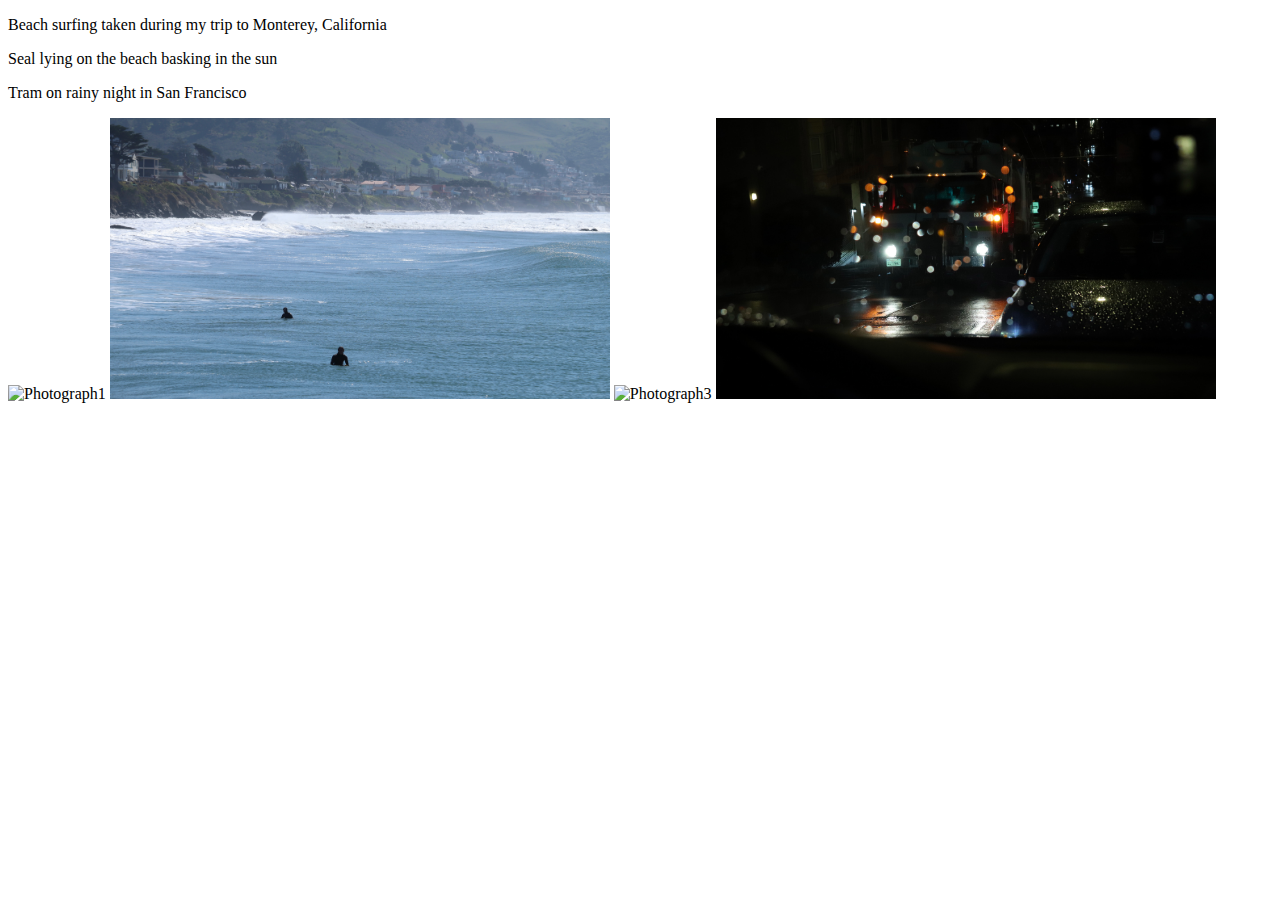
==== photograph.html @ b1588464 "Add files via upload" ====
<!DOCTYPE html>
<html>
    <head>

    </head>
    <body>
        <header>
            <nav>

            </nav>
        </header>
        <p>
            Beach surfing taken during my trip to Monterey, California
        </p>
        <p>
            Seal lying on the beach basking in the sun
        </p>
        <p>
            Tram on rainy night in San Francisco
        </p>
    </body>
    <main>
        <img src = "image/photograph1.jpg" width="500"  alt ="Photograph1">
        <img src = "image/photograph2.jpg" width="500"  alt ="Photograph2">
        <img src = "image/photograph3.jpg" width="500"  alt ="Photograph3">
        <img src = "image/photograph4.jpg" width="500"  alt ="Photograph4">
    </main>
    <footer>
        
    </footer>
</html>
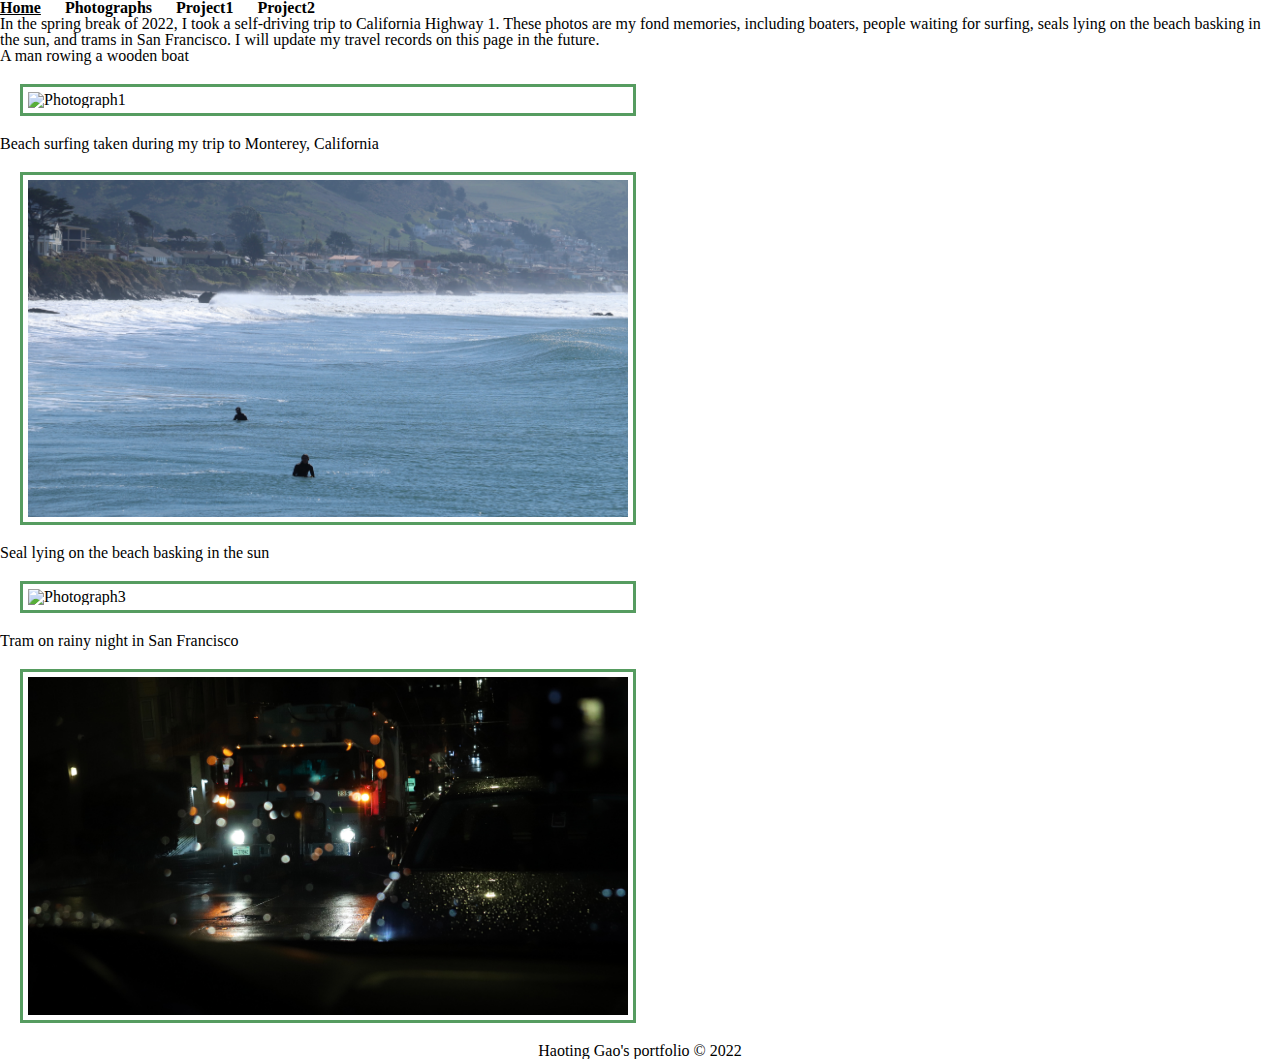
==== commit 88052f63: "Add files via upload" ====
--- a/photograph.html
+++ b/photograph.html
@@ -1,31 +1,35 @@
 <!DOCTYPE html>
-<html>
+<html lang="en">
     <head>
-
+        <meta charset="UTF-8">
+        <title>Haoting Gao's Portfolio</title>
+        <link rel="stylesheet" href="css/html5reset.css">
+        <link rel="stylesheet" href="css/style.css">
     </head>
     <body>
         <header>
             <nav>
-
+                <ul>
+                    <li><a class="current" href="index.html">Home</a></li>
+                    <li><a href="photograph.html">Photographs</a></li>
+                    <li><a href="project1.html">Project1</a></li>
+                    <li><a href="project2.html">Project2</a></li>
+                </ul>
             </nav>
         </header>
-        <p>
-            Beach surfing taken during my trip to Monterey, California
-        </p>
-        <p>
-            Seal lying on the beach basking in the sun
-        </p>
-        <p>
-            Tram on rainy night in San Francisco
-        </p>
+        <main>
+            <p>In the spring break of 2022, I took a self-driving trip to California Highway 1. These photos are my fond memories, including boaters, people waiting for surfing, seals lying on the beach basking in the sun, and trams in San Francisco. I will update my travel records on this page in the future.</p>
+            <p>A man rowing a wooden boat</p>
+            <img src = "image/photograph1.jpg" alt ="Photograph1">
+            <p>Beach surfing taken during my trip to Monterey, California</p>
+            <img src = "image/photograph2.jpg" alt ="Photograph2">
+            <p>Seal lying on the beach basking in the sun</p>
+            <img src = "image/photograph3.jpg" alt ="Photograph3">
+            <p>Tram on rainy night in San Francisco</p>
+            <img src = "image/photograph4.jpg" alt ="Photograph4">
+        </main>
+        <footer>
+        <p>Haoting Gao's portfolio &copy; 2022</p>
+        </footer>
     </body>
-    <main>
-        <img src = "image/photograph1.jpg" width="500"  alt ="Photograph1">
-        <img src = "image/photograph2.jpg" width="500"  alt ="Photograph2">
-        <img src = "image/photograph3.jpg" width="500"  alt ="Photograph3">
-        <img src = "image/photograph4.jpg" width="500"  alt ="Photograph4">
-    </main>
-    <footer>
-        
-    </footer>
 </html>--- a/css/style.css
+++ b/css/style.css
@@ -0,0 +1,49 @@
+img{
+    width: 600px;
+    border: 3px solid #569C60;
+    margin: 20px;
+    padding: 5px;
+    display: block;
+}
+img:hover{
+    filter:grayscale(70%);
+    border: 3px solid red;
+}
+.p1{
+    width:300px;
+    display: inline;
+}
+.p2{
+    width: 600px;
+
+}
+nav li{
+    display: inline-block;
+    padding-right: 20px;
+}
+nav a{
+    color: black;
+    font-weight: bold;
+    text-decoration: none;
+}
+nav a:active{
+    color:blue;
+    font-weight: bold;
+    text-decoration: none;
+}
+nav a:hover{
+    text-decoration: underline;
+}
+.concept1_image{
+    width: 500px;
+    border: 20px;
+    padding: 5px;
+}
+.concept2_image{
+    width: 400px;
+    border: 20px;
+    padding: 5px;
+}
+footer{
+    text-align: center;
+}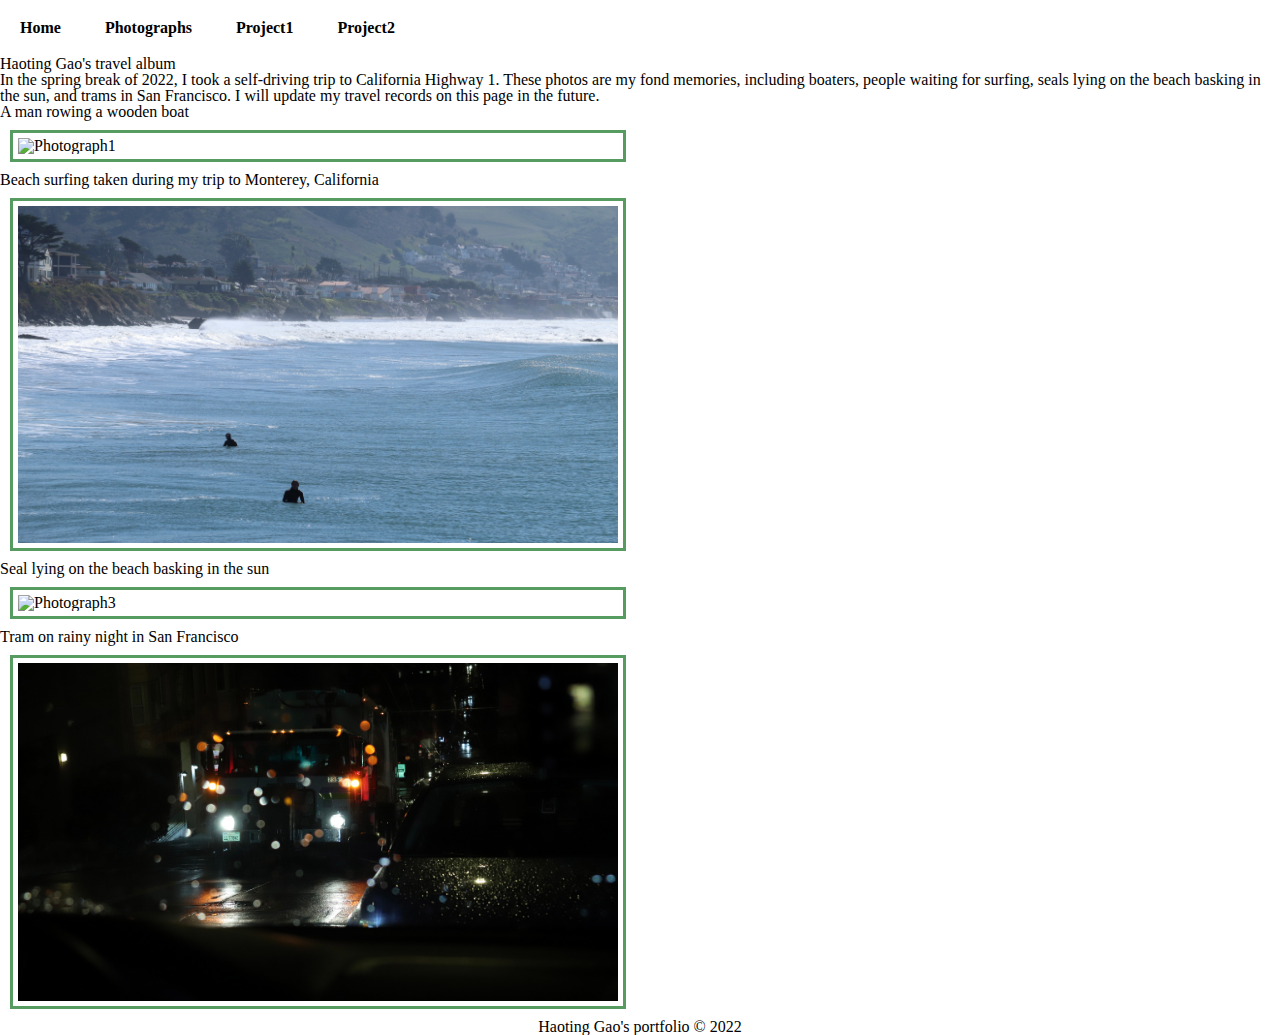
==== commit c32c2e93: "Add files via upload" ====
--- a/photograph.html
+++ b/photograph.html
@@ -16,6 +16,7 @@
                     <li><a href="project2.html">Project2</a></li>
                 </ul>
             </nav>
+            <h1>Haoting Gao's travel album</h1>
         </header>
         <main>
             <p>In the spring break of 2022, I took a self-driving trip to California Highway 1. These photos are my fond memories, including boaters, people waiting for surfing, seals lying on the beach basking in the sun, and trams in San Francisco. I will update my travel records on this page in the future.</p>
--- a/css/style.css
+++ b/css/style.css
@@ -1,7 +1,7 @@
 img{
     width: 600px;
     border: 3px solid #569C60;
-    margin: 20px;
+    margin: 10px;
     padding: 5px;
     display: block;
 }
@@ -11,15 +11,13 @@
 }
 .p1{
     width:300px;
-    display: inline;
 }
 .p2{
     width: 600px;
-
 }
 nav li{
     display: inline-block;
-    padding-right: 20px;
+    padding: 20px;
 }
 nav a{
     color: black;
